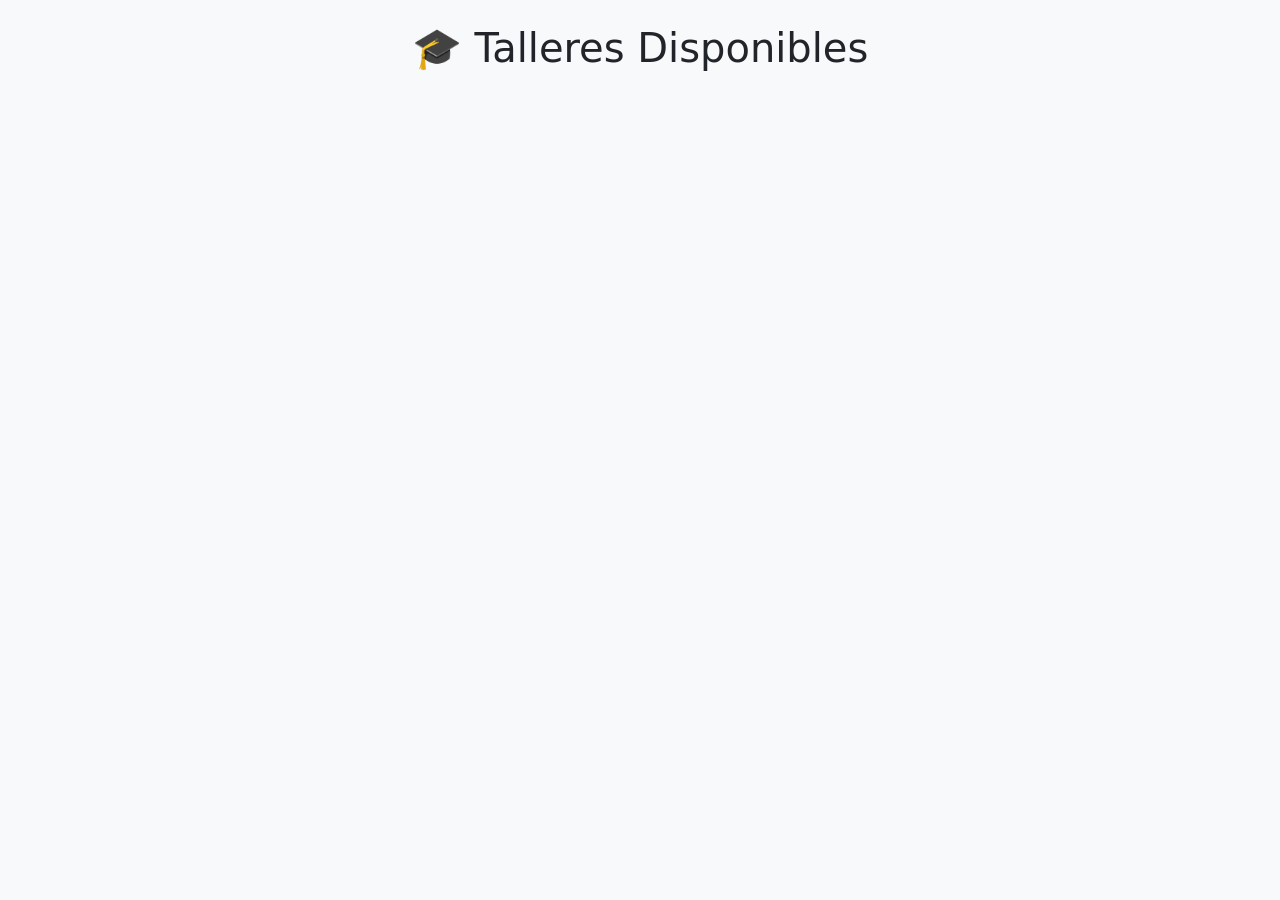
==== frontend/index.html @ 11eab9c9 "Subo proyecto talleres" ====
<!DOCTYPE html>
<html>
<head>
    <title>Talleres</title>

    <link href="https://cdn.jsdelivr.net/npm/bootstrap@5.3.0/dist/css/bootstrap.min.css" rel="stylesheet">
</head>
<body class="bg-light">

<div class="container mt-4">
    <h1 class="text-center mb-4">🎓 Talleres Disponibles</h1>

    <div id="workshops" class="row"></div>
</div>

<script src="script.js"></script>

</body></html>
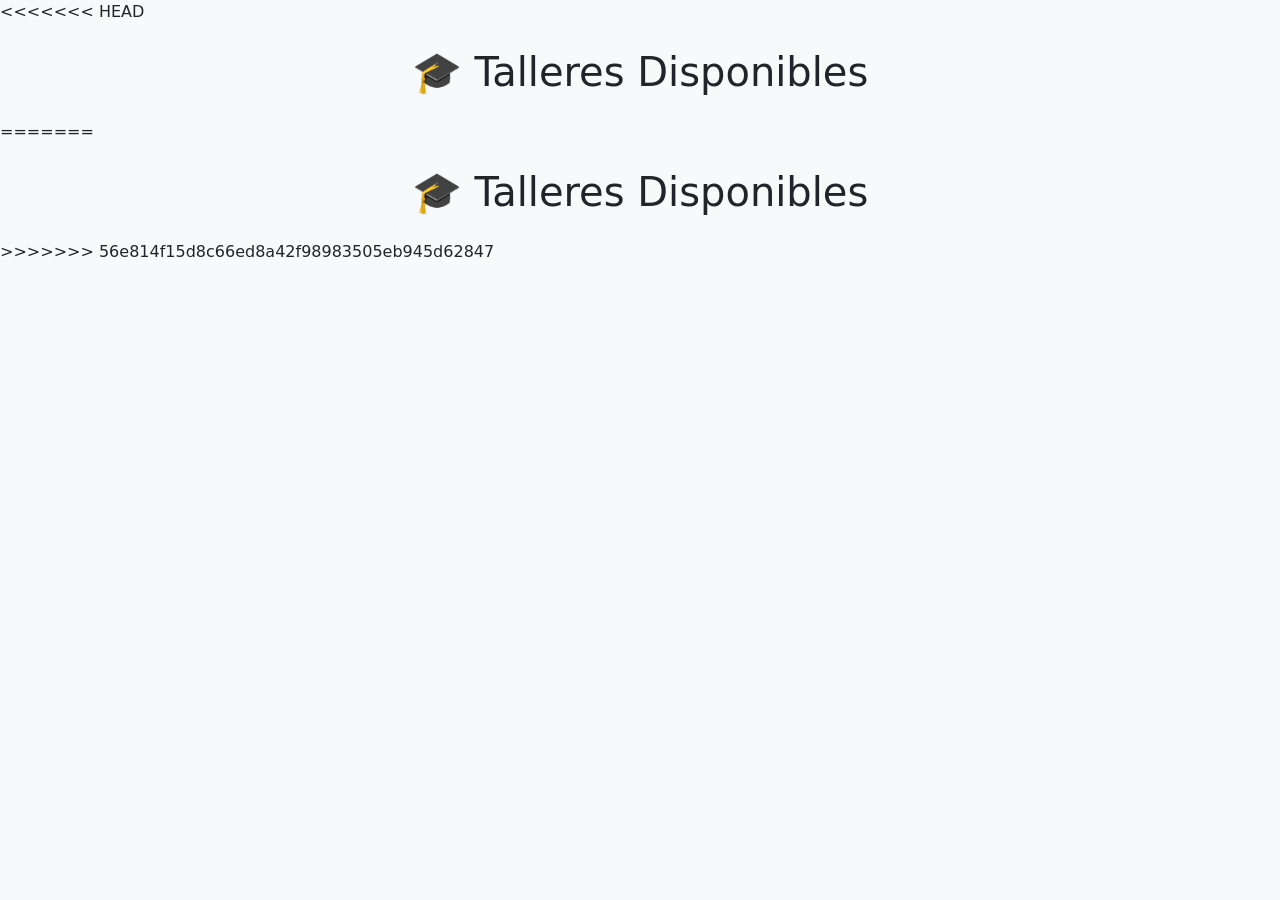
==== commit 6d66444f: "Fix definitivo Render" ====
--- a/frontend/index.html
+++ b/frontend/index.html
@@ -1,3 +1,4 @@
+<<<<<<< HEAD
 <!DOCTYPE html>
 <html>
 <head>
@@ -15,4 +16,23 @@
 
 <script src="script.js"></script>
 
+=======
+<!DOCTYPE html>
+<html>
+<head>
+    <title>Talleres</title>
+
+    <link href="https://cdn.jsdelivr.net/npm/bootstrap@5.3.0/dist/css/bootstrap.min.css" rel="stylesheet">
+</head>
+<body class="bg-light">
+
+<div class="container mt-4">
+    <h1 class="text-center mb-4">🎓 Talleres Disponibles</h1>
+
+    <div id="workshops" class="row"></div>
+</div>
+
+<script src="script.js"></script>
+
+>>>>>>> 56e814f15d8c66ed8a42f98983505eb945d62847
 </body></html>
